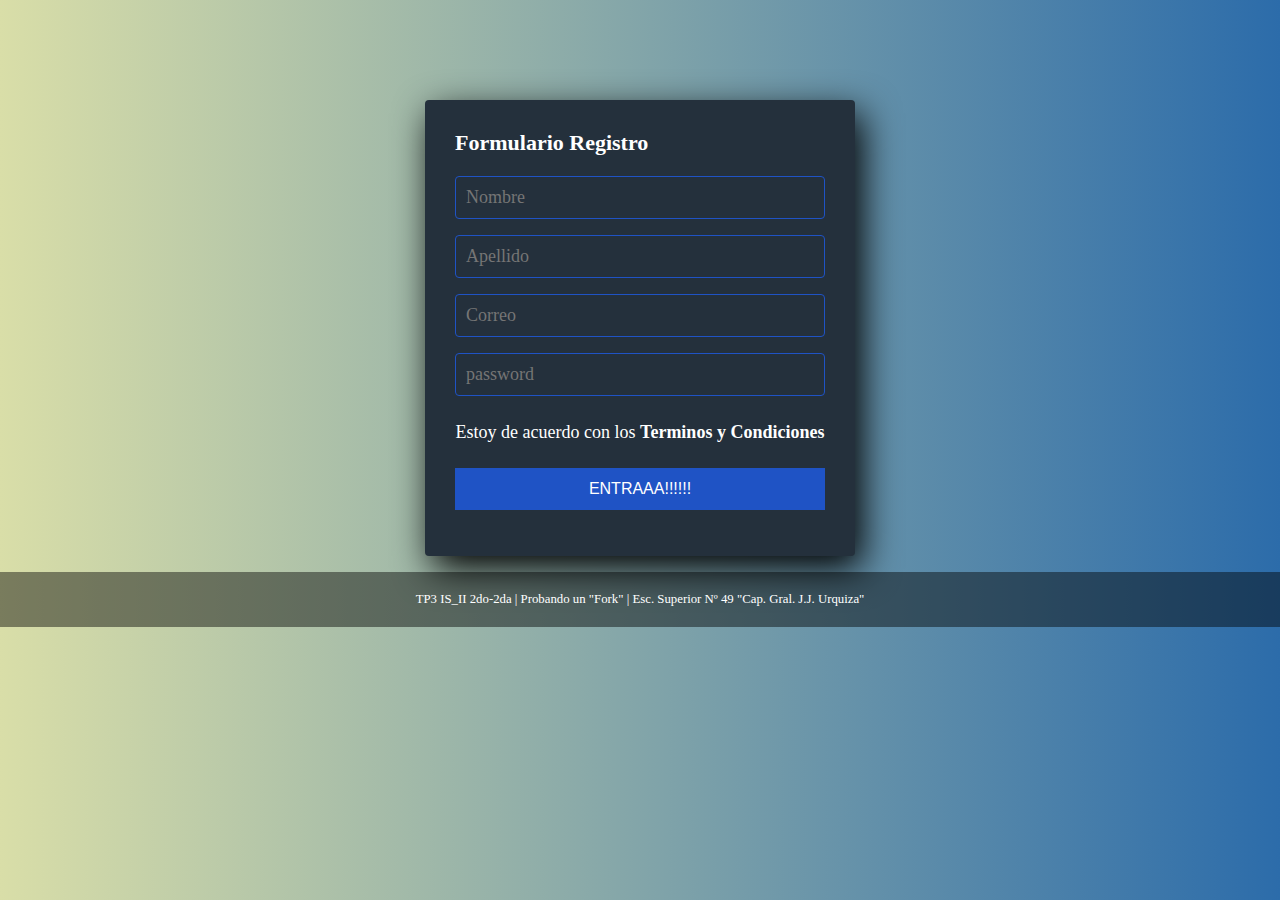
==== index.html @ 6e825b2d "Punto 3: edición y estilo del footer" ====
<!DOCTYPE html>
<html lang="en">
<head>
  <meta charset="UTF-8">
  <meta name="viewport" content="width=device-width, initial-scale=1.0">
  <meta http-equiv="X-UA-Compatible" content="ie=edge">
  <link rel="stylesheet" href="style.css">
  <title>Formulario Registro</title>
</head>
<body>
<form action="datosRegistro.php" method="GET"> 

  <section class="form-register">
  
    <h4>Formulario Registro</h4>
    
    <input class="controls" type="text" name="nombre" id="nombre" placeholder="Nombre" required>
    <input class="controls" type="text" name="apellido" id="apellido" placeholder="Apellido" required>
    <input class="controls" type="email" name="email" id="email" placeholder="Correo" required>
    <input class="controls" type="password" name="password" id="password" placeholder="password" required>
    
    <p>Estoy de acuerdo con los <a href="terminosCondiciones.html"><b>Terminos y Condiciones</b></a></p>
    
    <input class="botons" type="submit" value="ENTRAAA!!!!!!"> 
  
  </section>

</form>

<footer class="footer">
  <p>TP3 IS_II 2do-2da | Probando un "Fork" | Esc. Superior Nº 49  "Cap. Gral. J.J. Urquiza"</p>
</footer>

</body>
</html>
---- style.css ----
* 
{
  margin: 0;
  padding: 0;
  box-sizing: border-box;
}
  
body 
{
  background: linear-gradient(to right, #D9DEA8, #2C6CAA);
}

.form-register 
{
  width: 430px;
  background: #24303c;
  padding: 30px;
  margin: auto;
  margin-top: 100px;
  border-radius: 4px;
  font-family: 'calibri';
  color: white;
  box-shadow: 7px 13px 37px #000;
}

.form-register h4 
{
  font-size: 22px;
  margin-bottom: 20px;
}

.controls 
{
  width: 100%;
  background: #24303c;
  padding: 10px;
  border-radius: 4px;
  margin-bottom: 16px;
  border: 1px solid #1f53c5;
  font-family: 'calibri';
  font-size: 18px;
  color: white;
}

.form-register p 
{
  height: 40px;
  text-align: center;
  font-size: 18px;
  line-height: 40px;
}

.form-register a 
{
  color: white;
  text-decoration: none;
}

.form-register a:hover 
{
  color: white;
  text-decoration: underline;
}

.form-register .botons 
{
  width: 100%;
  background: #1f53c5;
  border: none;
  padding: 12px;
  color: white;
  margin: 16px 0;
  font-size: 16px;
}

.registroExitoso
{
  text-align: center;
  color: aliceblue;
  padding-top: 10rem;
  font-size: 30px;
}

.terminos
{
  align-content: center;
  text-align: center;
  color: aliceblue;
  padding-top: 10rem;
  font-size: 30px;
}

.btn {
  font-weight:bolder;
  border: 0;
  margin-bottom: 8px;
  margin-top: 1rem;
  margin-left: 3px;
  padding: 10px;
  width: 160px;
  font-family: Arial, Helvetica, sans-serif;
  font-size: 13px;
  border-radius: 6px;
  cursor: pointer;
  color: #FFF;
  background: #1f53c5;
  background-size: 300px;
  display: inline-block;
}

footer 
{
  background-color: rgba(0, 0, 0, 0.445);
  padding: 20px;
  color: #FFF;
  margin-top: 1rem;
  font-size: 0.8rem;
  text-align: center;
}
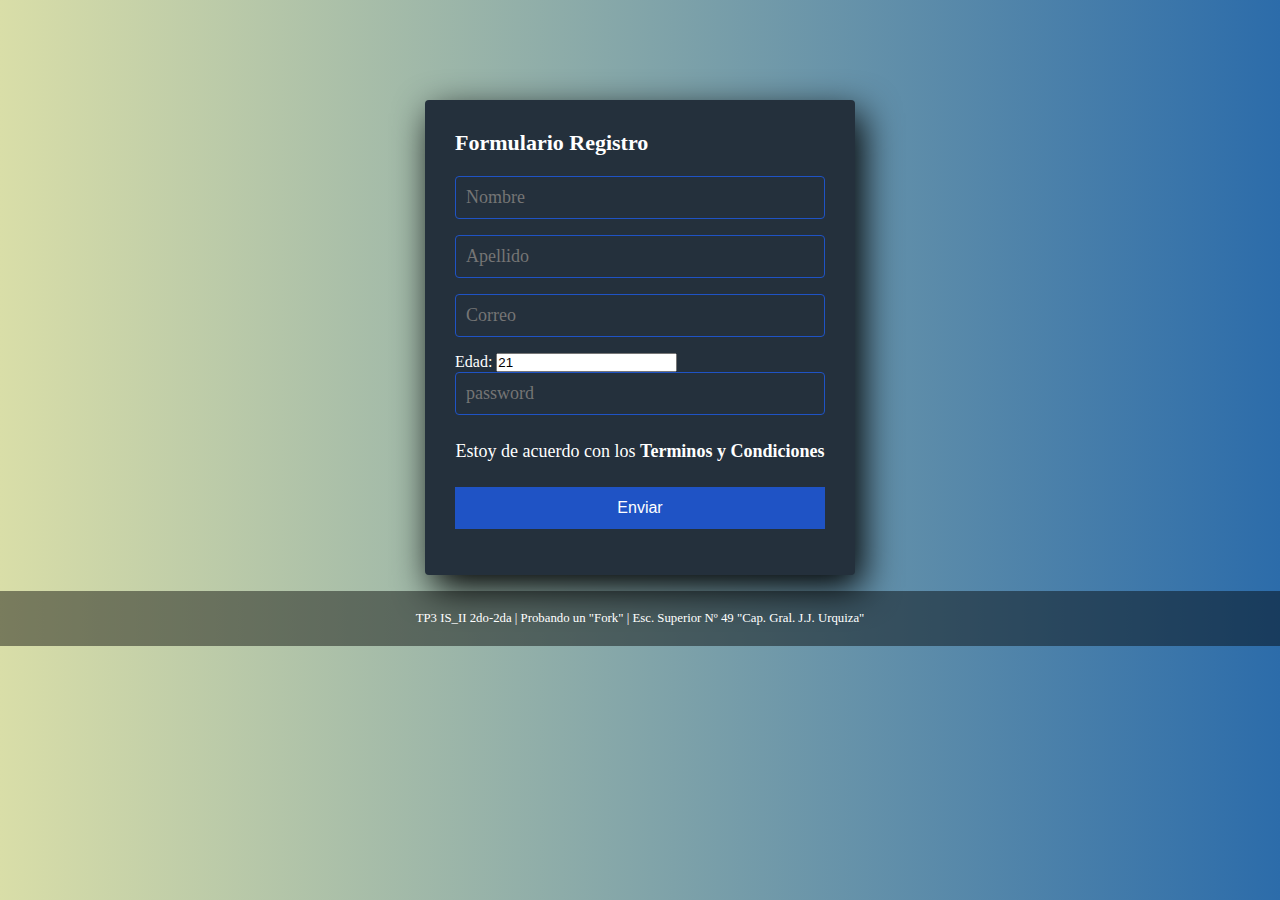
==== commit eb5c0079: "Merge pull request #1 from geroalde/mejora" ====
--- a/index.html
+++ b/index.html
@@ -8,7 +8,7 @@
   <title>Formulario Registro</title>
 </head>
 <body>
-<form action="datosRegistro.php" method="GET"> 
+<form action="datosRegistro.php" method="post"> 
 
   <section class="form-register">
   
@@ -17,11 +17,13 @@
     <input class="controls" type="text" name="nombre" id="nombre" placeholder="Nombre" required>
     <input class="controls" type="text" name="apellido" id="apellido" placeholder="Apellido" required>
     <input class="controls" type="email" name="email" id="email" placeholder="Correo" required>
+    <label for ="edad">Edad:</label>
+    <input type="number" name="edad" value="21" required>
     <input class="controls" type="password" name="password" id="password" placeholder="password" required>
     
     <p>Estoy de acuerdo con los <a href="terminosCondiciones.html"><b>Terminos y Condiciones</b></a></p>
     
-    <input class="botons" type="submit" value="ENTRAAA!!!!!!"> 
+    <input class="botons" type="submit" value="Enviar"> 
   
   </section>
 
--- a/style.css
+++ b/style.css
@@ -4,7 +4,6 @@
   padding: 0;
   box-sizing: border-box;
 }
-  
 body 
 {
   background: linear-gradient(to right, #D9DEA8, #2C6CAA);
